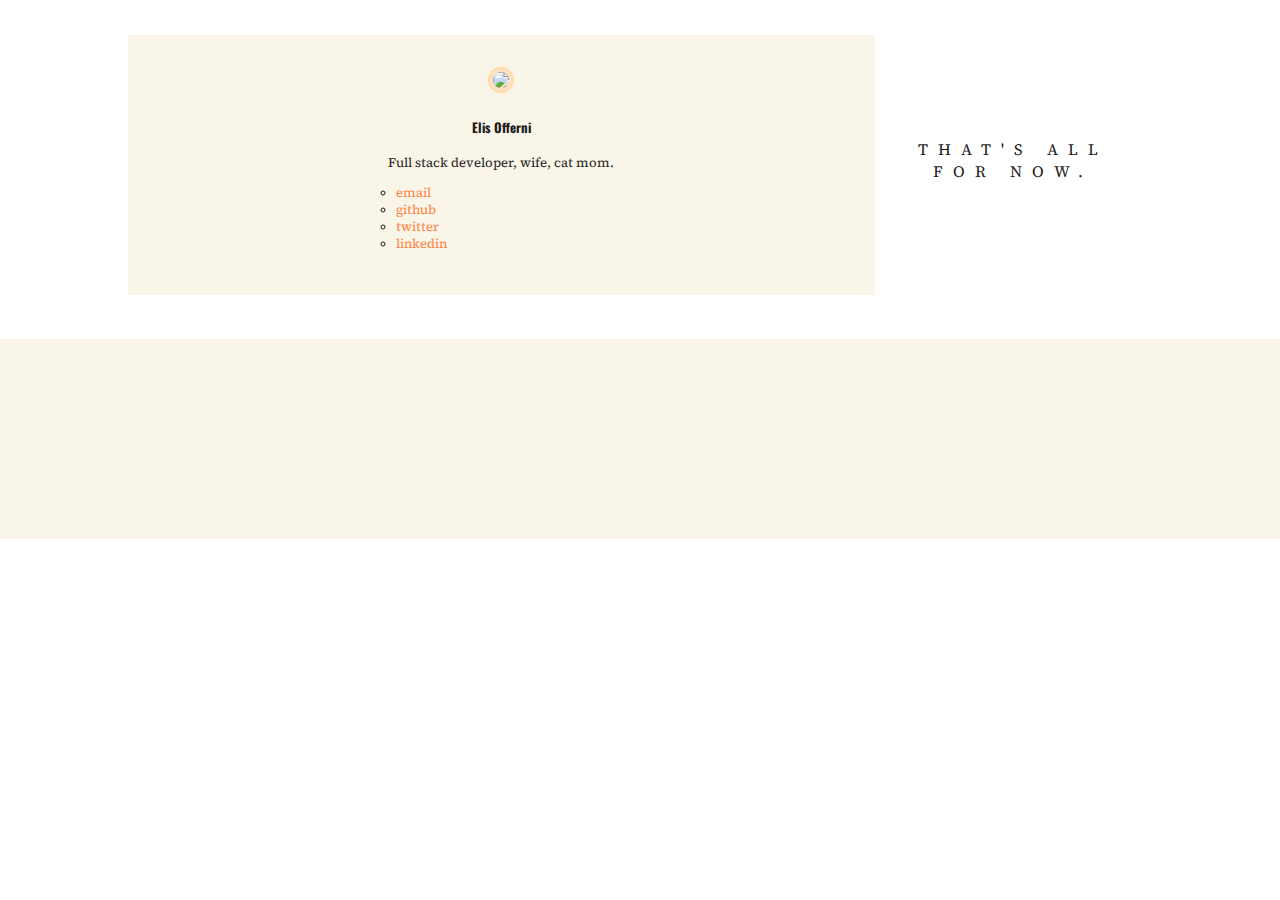
==== index.html @ b854c6c2 "angular project" ====
<!doctype html>
<html lang="en">
<head>
  <meta charset="utf-8">
  <title>AngularProject</title>
  <base href="/">

  <meta name="viewport" content="width=device-width, initial-scale=1">
  <link rel="icon" type="image/x-icon" href="favicon.ico">
<link rel="stylesheet" href="styles.11c8a9286a47e6234877.css"></head>
<body>
  <app-root></app-root>
<script type="text/javascript" src="runtime.a66f828dca56eeb90e02.js"></script><script type="text/javascript" src="polyfills.2f4a59095805af02bd79.js"></script><script type="text/javascript" src="main.663cfdfe6c384cbf2976.js"></script></body>
</html>
---- styles.11c8a9286a47e6234877.css ----
@import url(https://fonts.googleapis.com/css?family=Oswald|Source+Serif+Pro);.tomato--lighten-1{color:#f9f5e8}.tomato--lighten-2{color:#ffe0c6}.tomato--plain{color:#8e8077}.tomato--accent-1{color:#ff803e}.tomato--accent-2{color:#ff604c}.round,.round--round-1,.round--round-2,.round--round-3,.shape,.square,.square--square-1,.square--square-2,.square--square-3,img{background-color:#ffe0c6;border:1px solid #ffd87d;margin:2px;padding:4px;text-align:center}.round--round-1,.size-1,.square--square-1{height:50px;width:50px}.round--round-2,.size-2,.square--square-2{height:100px;width:100px}.round--round-3,.size-3,.square--square-3{height:200px;width:200px}.round,.round--round-1,.round--round-2,.round--round-3{border-radius:50%}.container{display:flex;padding:4px;margin:0 auto;width:80%}.col{display:flex;flex-direction:row;flex-wrap:wrap;flex:1 1 auto}body{font-family:'Source Serif Pro',serif;color:#1e1a19;margin:0}h1,h2,h3,h4,h5,h6{font-family:Oswald,sans-serif}a,a:link,a:visited{color:#ff803e;text-decoration:none;cursor:pointer}a:hover{color:#ff7540}ul.posts{list-style:none;width:80%;padding:8px;text-align:justify;margin:0 auto}ul.posts>li{margin-bottom:40px;margin-top:40px;padding:20px 0}ul.posts>li .post-content{margin-top:20px;padding-top:10px}ul.posts>li .post-date,ul.posts>li .post-title{text-align:center;margin:0}ul.posts>li .post-title{cursor:pointer}ul.posts>li .read-more{margin:20px 0;text-align:center;-webkit-text-decoration-line:underline;text-decoration-line:underline}@media all and (max-width:768px){.col,.container{left:30%;right:30%;flex-direction:column;width:100%}ul{width:90%}}@media all and (max-width:500px){ul li img{width:50%;height:50%}}
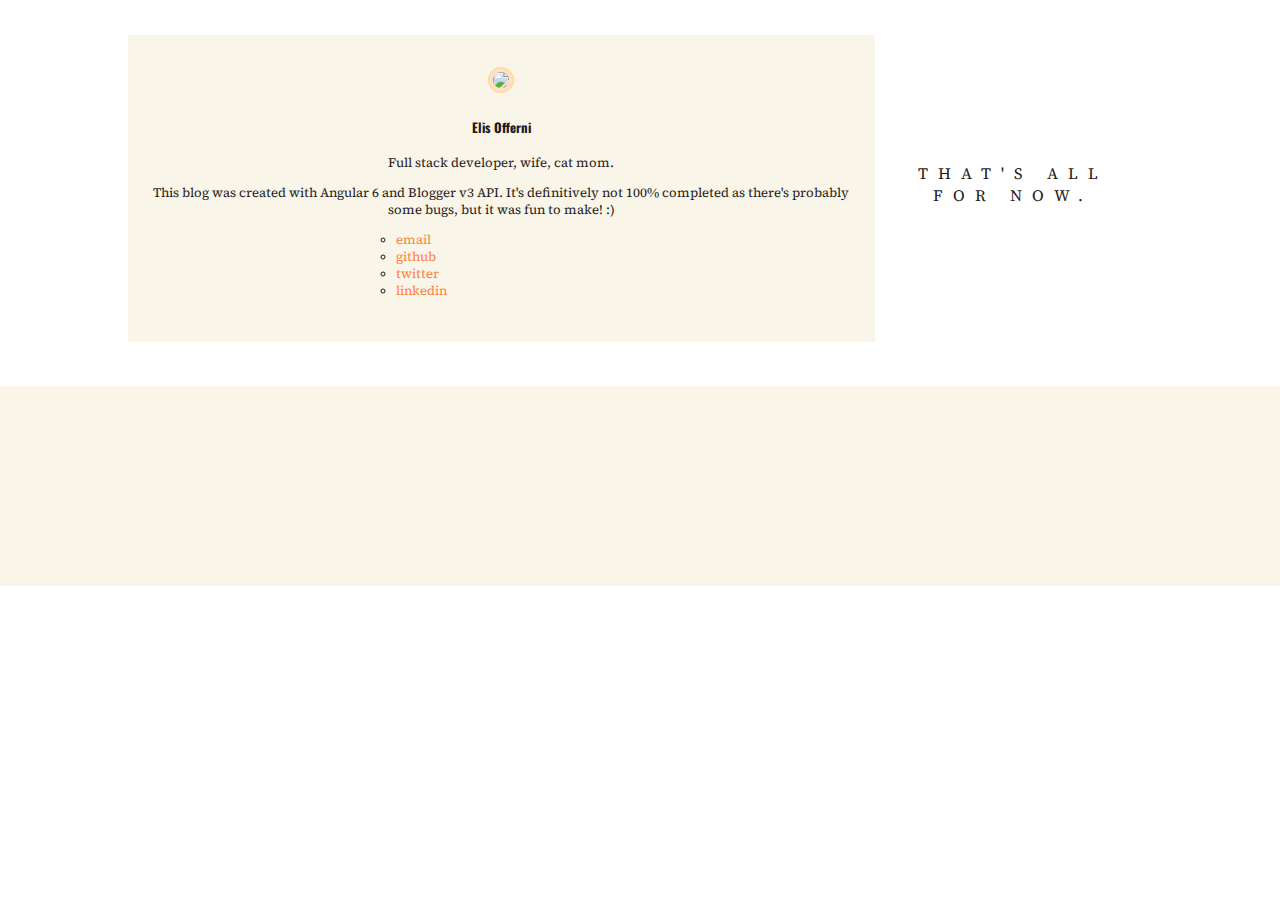
==== commit d76a86ea: "some changes" ====
--- a/index.html
+++ b/index.html
@@ -2,7 +2,7 @@
 <html lang="en">
 <head>
   <meta charset="utf-8">
-  <title>AngularProject</title>
+  <title>Elis Offerni - Some blog entries</title>
   <base href="/">
 
   <meta name="viewport" content="width=device-width, initial-scale=1">
@@ -10,5 +10,5 @@
 <link rel="stylesheet" href="styles.11c8a9286a47e6234877.css"></head>
 <body>
   <app-root></app-root>
-<script type="text/javascript" src="runtime.a66f828dca56eeb90e02.js"></script><script type="text/javascript" src="polyfills.2f4a59095805af02bd79.js"></script><script type="text/javascript" src="main.663cfdfe6c384cbf2976.js"></script></body>
+<script type="text/javascript" src="runtime.a66f828dca56eeb90e02.js"></script><script type="text/javascript" src="polyfills.2f4a59095805af02bd79.js"></script><script type="text/javascript" src="main.795d4e164b43f355e856.js"></script></body>
 </html>
